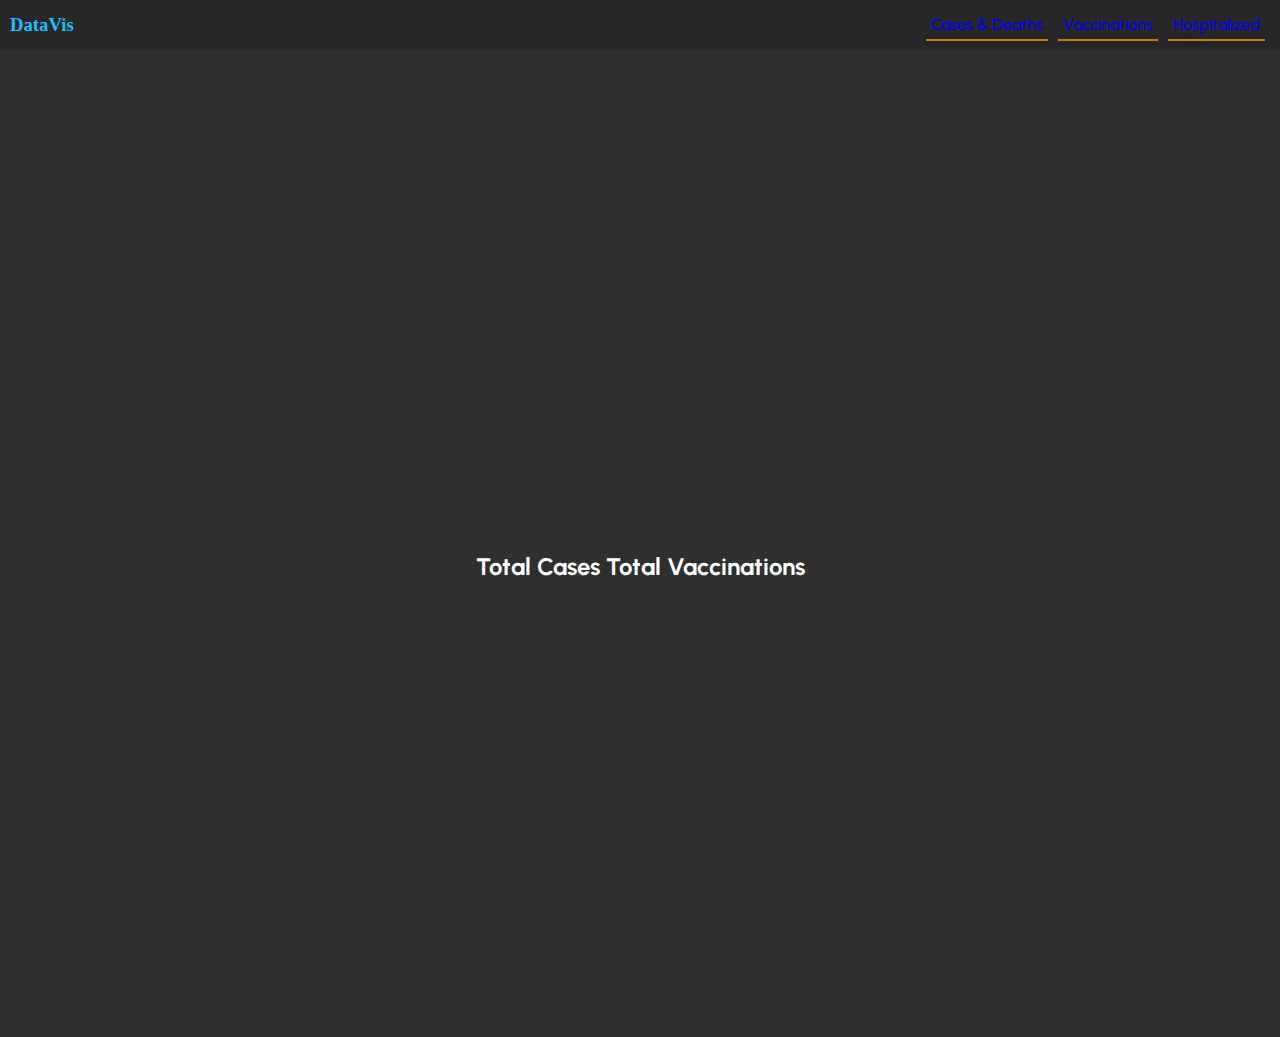
==== cases_details.html @ f12825e9 "upload code" ====
<!DOCTYPE html>
<html>
  <head>
    <meta charset="utf-8" />
    <meta http-equiv="X-UA-Compatible" content="IE=edge" />
    <link rel="preconnect" href="https://fonts.googleapis.com" />
    <link rel="preconnect" href="https://fonts.gstatic.com" crossorigin />
    <link
      href="https://fonts.googleapis.com/css2?family=Roboto+Condensed:wght@300&family=Roboto:wght@100;300;400;700;900&family=Urbanist:wght@100;200;300;400;500;600;700;800;900&display=swap"
      rel="stylesheet"
    />
    <title>Covid Cases Detail</title>
    <meta name="viewport" content="width=device-width, initial-scale=1" />
    <script src="https://d3js.org/d3.v4.min.js"></script>

    <link rel="stylesheet" href="static/css/styles.css" />
    <link href="../static/css/bar_css.css" rel="stylesheet" />
  </head>
  <style>
    .waffle {
      margin-left: 0px;
      background-color: white;
      width: 49.2%;
    }
  </style>
  <body>
    <div class="mainContainer">
      <div class="nav">
        <div class="logo"><h3>DataVis</h3></div>
        <ul>
          <a href="/index.html"><li>Cases & Deaths</li></a>
          <a href="/vaccination.html"><li>Vaccinations</li></a>
          <a href="/index.html"><li>Hospitalized</li></a>
        </ul>
      </div>
      <div class="container">
        <div class="heading">
          <h2>Total Cases Total Vaccinations</h2>
        </div>
        <div class="waffle">
          <div id="waffle"></div>
          <script src="../../charts/waffle.js"></script>
        </div>

        <div id="line"></div>
        <script src="../../charts/line_chart.js"></script>
      </div>
    </div>
  </body>
</html>
---- static/css/styles.css ----
* {
  margin: 0;
  padding: 0;
}
body {
  font-family: "Roboto", sans-serif;
  font-family: "Roboto Condensed", sans-serif;
  font-family: "Urbanist", sans-serif;
}

.mainContainer {
  width: 100%;
  height: 100%;
  background-color: #302f2f;
  display: flex;
  flex-direction: column;
  align-items: center;
  justify-content: center;
}
.container {
  display: flex;
  flex-direction: column;
  align-items: center;
  justify-content: center;
  margin-top: 55px;
}
.nav {
  display: flex;
  align-items: center;
  justify-content: space-between;
  width: 100%;
  height: 50px;
  background-color: #272727;
}
.logo {
  font-family: "Trebuchet MS";
  font-weight: 700;
  color: #1ebfff;
  padding: 10px;
  cursor: pointer;
}
ul {
  display: flex;
  align-items: center;
  list-style: none;
  justify-content: space-around;
  padding: 5px;
}
li {
  padding: 5px;
  cursor: pointer;
  font-weight: 500;
  font-family: inherit;
  border-bottom: 2px solid #c77904;
  margin-right: 10px;
}
li:hover {
  background-color: #414040;
}
a {
  text-decoration: none;
}
a:visited {
  color: #1ebfff;
}
button {
  padding: 5px;
  background-color: rgb(235, 75, 107);
  width: 140px;
}

.container {
  width: 100%;
  height: 100vh;
  padding: 1rem 0;
  display: flex;
  align-items: center;
  justify-content: center;
}
.heading {
  display: flex;
  align-items: center;
  justify-content: center;
  border-radius: 4px;
  color: #fff;
  margin-top: -10px;
}
.filterInputs {
  display: flex;
  align-items: center;
  justify-content: space-between;
  width: 50%;
}
input {
  padding: 4px 6px;
  background-color: #313131;
  border: 1px solid #929191;
  color: #1ebfff;
  font-family: inherit;
  border-radius: 2px;
  width: 32%;
}
::placeholder {
  color: #1ebfff;
}
select {
  padding: 5px 2px;
  padding: 5px 2px;
  background-color: #313131;
  border: 1px solid;
  color: #1ebfff;
  margin-top: 15px;
  font-family: inherit;
  width: 33%;
}

.container1 {
  width: 100vw;
  height: 100vh;
  padding: 1rem 0;
  display: flex;
  align-items: center;
  justify-content: center;
}
.worldMap {
  margin-top: 20px;
}
.bubble_chart {
  width: 600px;
  height: 500px;
}
.pie_chart {
  width: 600px;
  height: 500px;
}

.tooltip {
  position: absolute;
  opacity: 0;
  display: hidden;
  background-color: #fff;
  color: #000;
  border-radius: 5px;
  padding: 5px;
  z-index: 4;
  border: 1px solid #9f9f9f;
  pointer-events: none;
}

.container2 {
  width: 100%;
  height: 100vh;
  display: flex;
  flex-direction: row;
  align-items: center;
  justify-content: center;
  background-color: #302f2f;
  margin-top: -80px;
}

.tooltip {
  position: absolute;
  opacity: 0;
  display: hidden;
  background-color: #fff;
  color: #000;
  border-radius: 5px;
  padding: 5px;
  z-index: 4;
  border: 1px solid #9f9f9f;
  pointer-events: none;
}

.bar-options {
  display: flex;
  flex-direction: column;
  margin-bottom: 2rem;
}

.radio-btns {
  display: flex;
  flex-direction: row;
  align-items: center;
  margin-bottom: 0.5rem;
  justify-content: space-between;
}

.radio-container {
  display: flex;
  align-items: center;
}
.radio-container label {
  margin-right: 1.5rem;
}

select {
  border: 1px solid #9f9f9f;
  border-radius: 2px;
  font-size: 1rem;
  padding: 0.3rem;
  outline: none;
}

.bar-charts {
  display: flex;
}

.bar-charts > div {
  margin-right: 1rem;
}

.container2 {
  width: 100%;
  height: 100vh;
  display: flex;
}

.tooltip {
  position: absolute;
  opacity: 0;
  display: hidden;
  background-color: #831515;
  color: #000;
  border-radius: 5px;
  padding: 5px;
  z-index: 4;
  border: 1px solid #9f9f9f;
  pointer-events: none;
}

#pie-chart {
  margin: 40px 0;
}

.container4 {
  width: 100%;
  height: 100vh;
  display: flex;
  flex-direction: column;
  align-items: center;
  padding: 2rem 0;
}

.tooltip {
  position: absolute;
  opacity: 0;
  display: hidden;
  background-color: #fff;
  color: #2b2b2b;
  border-radius: 5px;
  padding: 5px;
  z-index: 4;
  border: 1px solid #9f9f9f;
  pointer-events: none;
}

select {
  border: 1px solid #9f9f9f;
  border-radius: 2px;
  font-size: 1rem;
  padding: 0.3rem;
  outline: none;
  margin-bottom: 1rem;
}
.line-chart {
  display: flex;
  flex-wrap: wrap;
}

@media screen and (max-width: 500px) {
  .radio-btns {
    justify-content: center;
  }
  .bar-charts {
    display: flex;
    flex-wrap: wrap;
    justify-content: center;
  }
  .bar-charts > * {
    margin-bottom: 10px;
  }
  #map svg {
    border: 2px solid #1e90ff;
    border-radius: 8px;
  }
}
---- static/css/bar_css.css ----
.bar {
  fill: rgb(32, 128, 0);
}
.highlight {
  fill: rgb(13, 66, 3);
}
#tooltip {
  position: absolute;
  width: 150px;
  height: auto;
  padding: 10px;
  background-color: rgb(241, 241, 241);
  border-radius: 5px;
  border: 2px solid crimson;
}

.task-heading {
  position: relative;
  align-items: center;
  text-align: center;
}

#other {
  position: relative;
  right: 400px;
  top: 200px;
  width: 80px;
  height: 80px;
  padding: 10px;
  background-color: rgb(185, 230, 171);
  font-size: small;
  border-radius: 10px;
}

#tooltip.hidden {
  display: none;
}
#tooltip p {
  margin: 0;
  font-family: "Trebuchet MS";
  font-size: 14px;
  line-height: 10px;
}
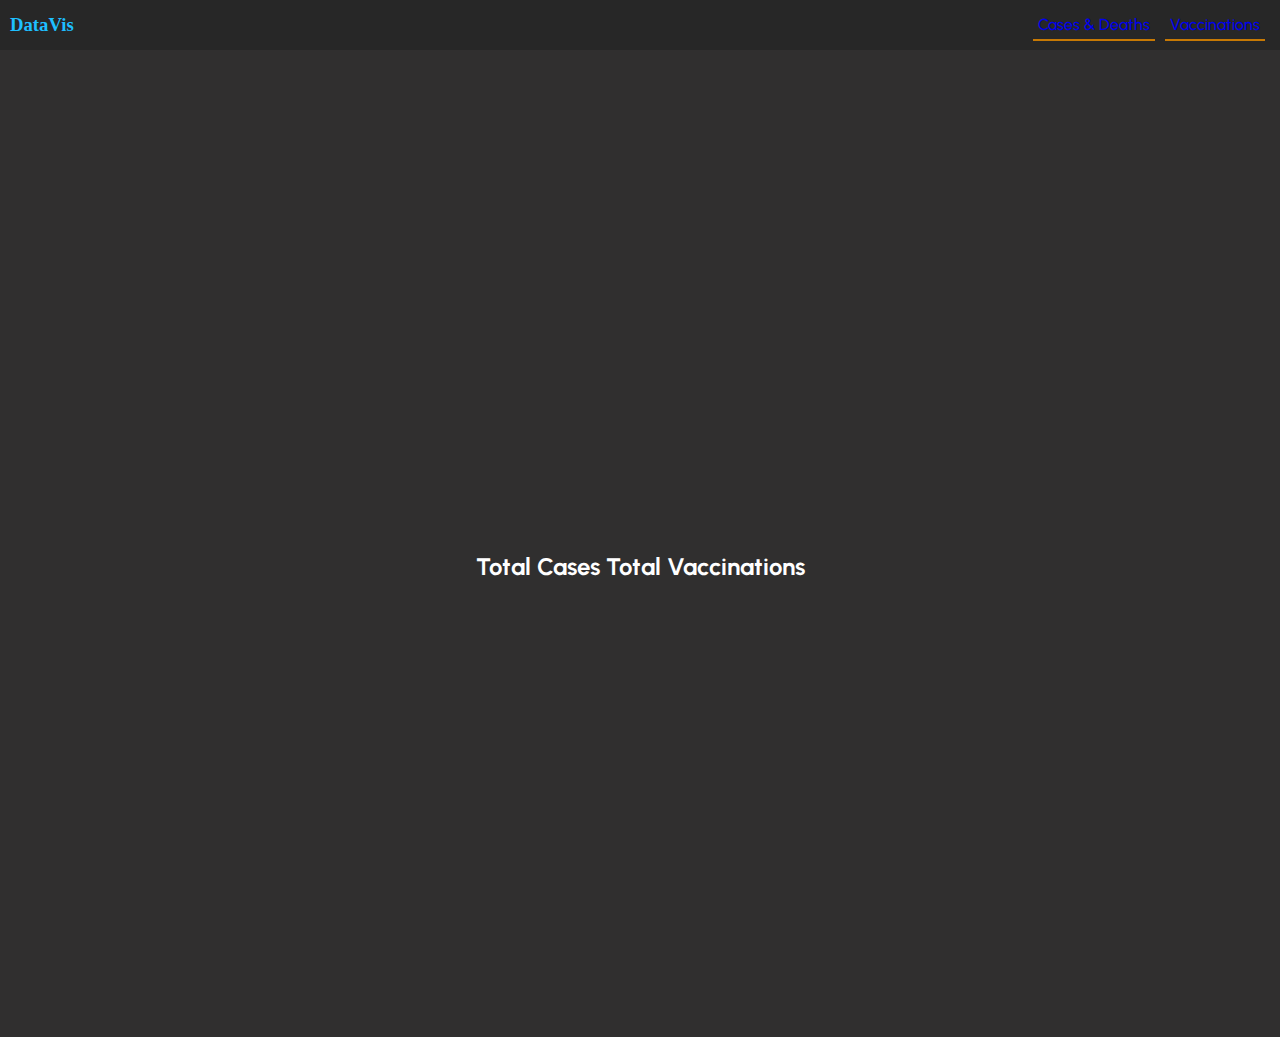
==== commit 005e2cef: "final commit" ====
--- a/cases_details.html
+++ b/cases_details.html
@@ -30,7 +30,6 @@
         <ul>
           <a href="/index.html"><li>Cases & Deaths</li></a>
           <a href="/vaccination.html"><li>Vaccinations</li></a>
-          <a href="/index.html"><li>Hospitalized</li></a>
         </ul>
       </div>
       <div class="container">
